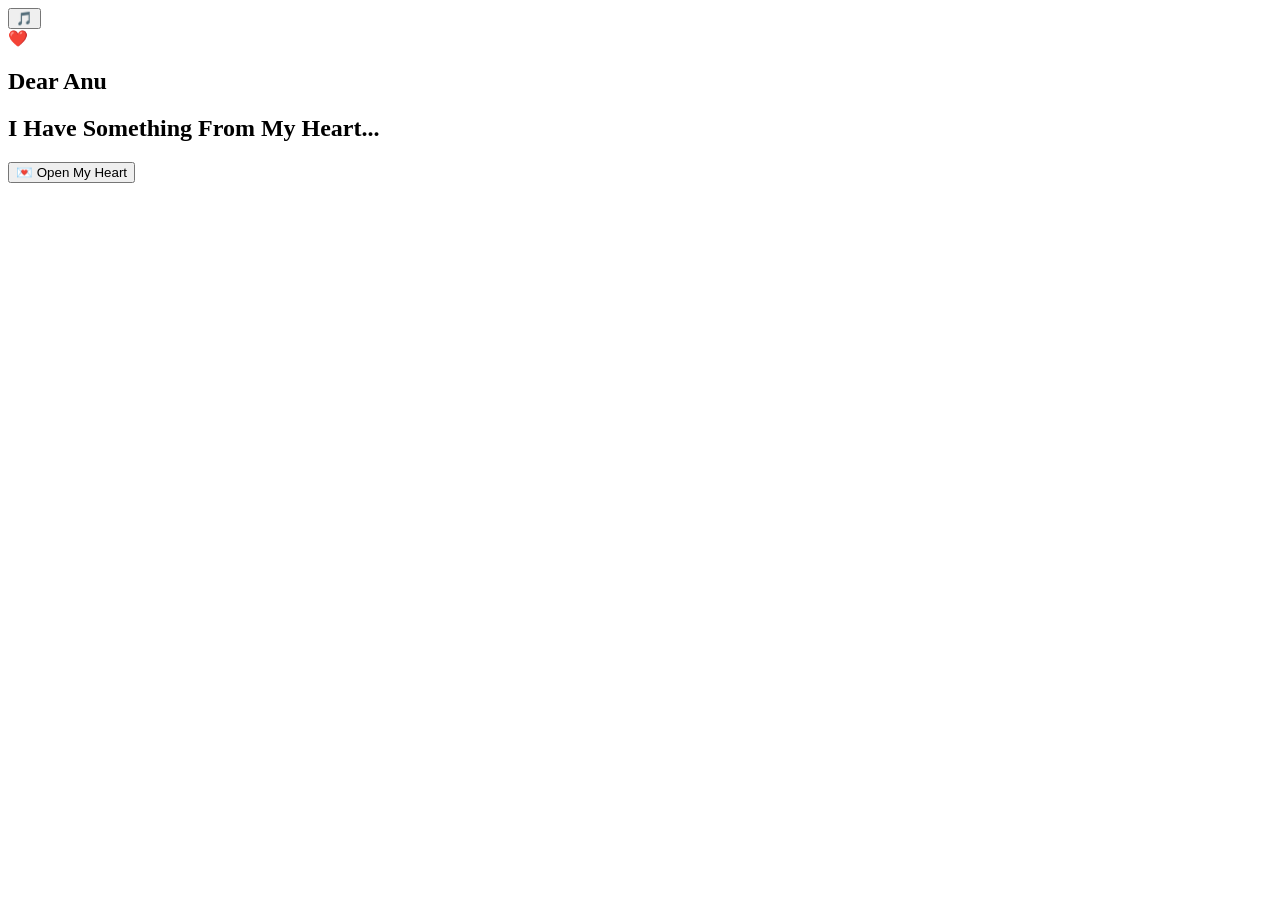
==== index.html @ 367ee6c8 "Create index.html" ====
<!DOCTYPE html>
<html lang="en">

<head>

<meta charset="UTF-8">
<meta name="viewport" content="width=device-width, initial-scale=1.0">

<title>For Anu ❤️</title>

<!-- Google Fonts -->
<link href="https://fonts.googleapis.com/css2?family=Great+Vibes&family=Poppins:wght@300;400;600;700&display=swap" rel="stylesheet">

<!-- CSS File -->
<link rel="stylesheet" href="style.css">

</head>


<body>


<!-- Background Effects -->

<div id="hearts"></div>

<div id="petals"></div>

<div id="stars"></div>


<!-- Music -->

<audio id="music" loop>

<source src="music/song.mp3" type="audio/mp3">

</audio>


<button class="music-btn" onclick="playMusic()">
🎵
</button>



<!-- Main Card -->

<section class="welcome-card">


<div class="heart-beat">

❤️

</div>


<h1>
Dear Anu
</h1>


<h2>
I Have Something From My Heart...
</h2>



<div class="message">

<p id="typing">

</p>

</div>



<button class="open-btn" onclick="nextPage()">

💌 Open My Heart

</button>



</section>



<!-- Page Transition -->

<div id="transition">

</div>



<script src="script.js"></script>


</body>

</html>
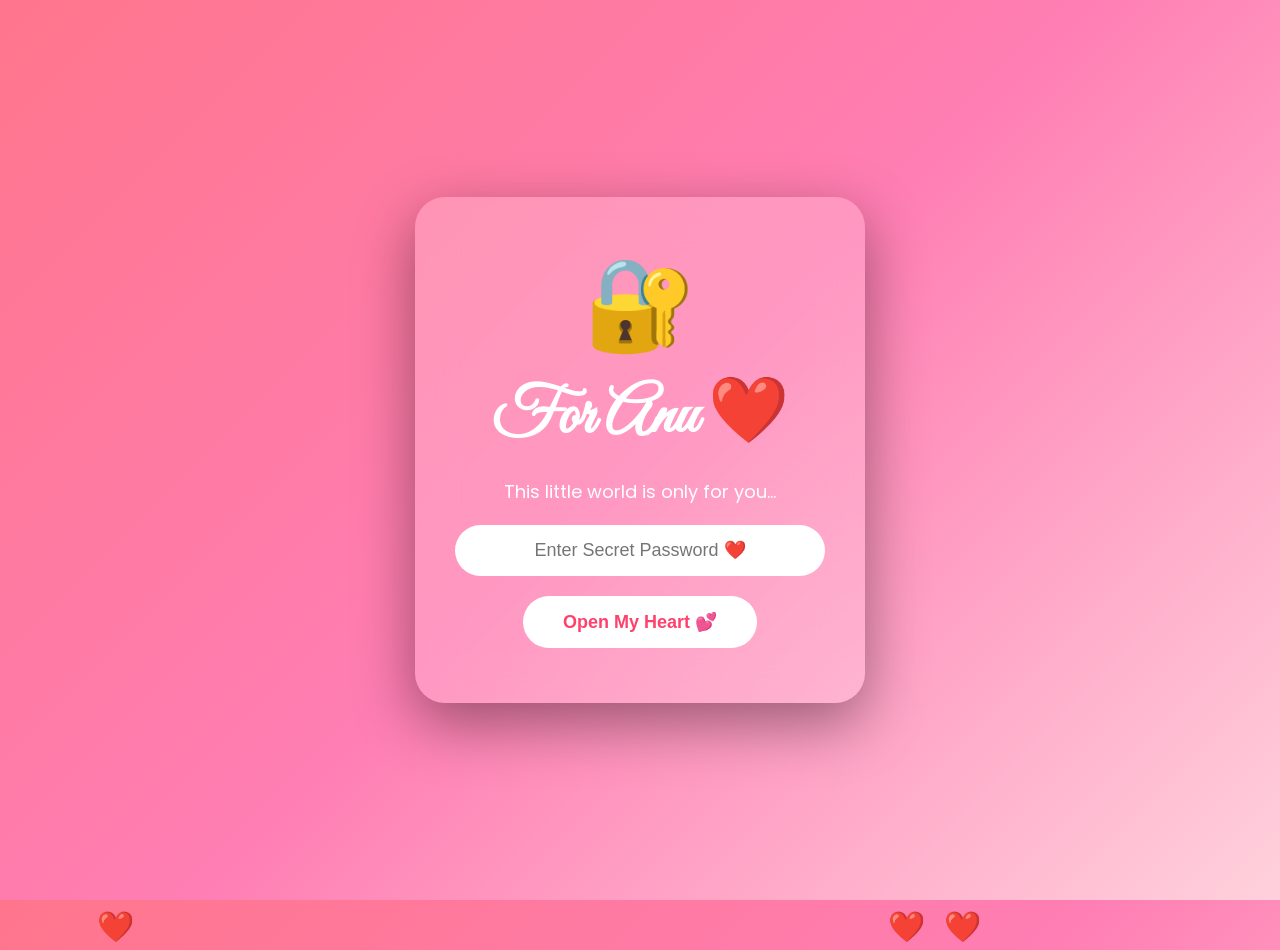
==== commit d92d8506: "Create index.html" ====
--- a/index.html
+++ b/index.html
@@ -6,98 +6,388 @@
 <meta charset="UTF-8">
 <meta name="viewport" content="width=device-width, initial-scale=1.0">
 
-<title>For Anu ❤️</title>
-
-<!-- Google Fonts -->
-<link href="https://fonts.googleapis.com/css2?family=Great+Vibes&family=Poppins:wght@300;400;600;700&display=swap" rel="stylesheet">
-
-<!-- CSS File -->
-<link rel="stylesheet" href="style.css">
+<title>Only For Anu ❤️</title>
+
+
+<link href="https://fonts.googleapis.com/css2?family=Great+Vibes&family=Poppins:wght@300;500;700&display=swap" rel="stylesheet">
+
+
+<style>
+
+*{
+margin:0;
+padding:0;
+box-sizing:border-box;
+}
+
+
+body{
+
+height:100vh;
+
+display:flex;
+
+justify-content:center;
+
+align-items:center;
+
+
+font-family:Poppins,sans-serif;
+
+
+background:
+
+linear-gradient(
+135deg,
+#ff758c,
+#ff7eb3,
+#ffd1dc
+);
+
+
+color:white;
+
+overflow:hidden;
+
+}
+
+
+
+.box{
+
+
+width:90%;
+
+max-width:450px;
+
+
+padding:40px;
+
+
+text-align:center;
+
+
+background:
+
+rgba(255,255,255,.2);
+
+
+backdrop-filter:blur(20px);
+
+
+border-radius:30px;
+
+
+box-shadow:
+
+0 20px 60px rgba(0,0,0,.4);
+
+
+}
+
+
+
+.lock{
+
+font-size:90px;
+
+animation:beat 1.5s infinite;
+
+}
+
+
+
+@keyframes beat{
+
+
+50%{
+
+transform:scale(1.2);
+
+}
+
+
+}
+
+
+
+
+h1{
+
+
+font-family:'Great Vibes';
+
+font-size:65px;
+
+
+}
+
+
+
+p{
+
+margin:20px;
+
+font-size:18px;
+
+}
+
+
+
+
+input{
+
+
+width:100%;
+
+
+padding:15px;
+
+
+border:none;
+
+
+border-radius:50px;
+
+
+text-align:center;
+
+
+font-size:18px;
+
+
+outline:none;
+
+
+}
+
+
+
+button{
+
+
+margin-top:20px;
+
+
+padding:15px 40px;
+
+
+border:none;
+
+
+border-radius:50px;
+
+
+background:white;
+
+
+color:#ff416c;
+
+
+font-size:18px;
+
+
+font-weight:bold;
+
+
+cursor:pointer;
+
+
+}
+
+
+
+
+#error{
+
+
+margin-top:15px;
+
+color:#fff;
+
+}
+
+
+
+.heart{
+
+
+position:absolute;
+
+bottom:-50px;
+
+
+font-size:30px;
+
+
+animation:float 8s linear infinite;
+
+
+}
+
+
+
+@keyframes float{
+
+
+to{
+
+transform:translateY(-120vh);
+
+
+}
+
+
+}
+
+
+
+</style>
+
 
 </head>
 
 
+
 <body>
 
 
-<!-- Background Effects -->
-
-<div id="hearts"></div>
-
-<div id="petals"></div>
-
-<div id="stars"></div>
-
-
-<!-- Music -->
-
-<audio id="music" loop>
-
-<source src="music/song.mp3" type="audio/mp3">
-
-</audio>
-
-
-<button class="music-btn" onclick="playMusic()">
-🎵
+
+<div class="box">
+
+
+<div class="lock">
+
+🔐
+
+</div>
+
+
+
+<h1>
+
+For Anu ❤️
+
+</h1>
+
+
+
+<p>
+
+This little world is only for you...
+
+</p>
+
+
+
+
+<input
+
+type="password"
+
+id="password"
+
+placeholder="Enter Secret Password ❤️"
+
+>
+
+
+
+<button onclick="unlock()">
+
+Open My Heart 💕
+
 </button>
 
 
 
-<!-- Main Card -->
-
-<section class="welcome-card">
-
-
-<div class="heart-beat">
-
-❤️
+<div id="error"></div>
+
+
 
 </div>
 
 
-<h1>
-Dear Anu
-</h1>
-
-
-<h2>
-I Have Something From My Heart...
-</h2>
-
-
-
-<div class="message">
-
-<p id="typing">
-
-</p>
-
-</div>
-
-
-
-<button class="open-btn" onclick="nextPage()">
-
-💌 Open My Heart
-
-</button>
-
-
-
-</section>
-
-
-
-<!-- Page Transition -->
-
-<div id="transition">
-
-</div>
-
-
-
-<script src="script.js"></script>
+
+
+
+<script>
+
+
+function unlock(){
+
+
+let pass =
+document.getElementById("password").value;
+
+
+
+if(pass==="anu123"){
+
+
+window.location.href="home.html";
+
+
+}
+
+else{
+
+
+document.getElementById("error").innerHTML=
+
+"Wrong password 💔 Try again";
+
+
+}
+
+
+}
+
+
+
+
+
+// floating hearts
+
+
+setInterval(()=>{
+
+
+let h=document.createElement("div");
+
+
+h.className="heart";
+
+
+h.innerHTML="❤️";
+
+
+h.style.left=Math.random()*100+"%";
+
+
+h.style.animationDuration=
+
+(5+Math.random()*5)+"s";
+
+
+document.body.appendChild(h);
+
+
+
+setTimeout(()=>{
+
+h.remove();
+
+},10000);
+
+
+
+},500);
+
+
+
+</script>
+
 
 
 </body>
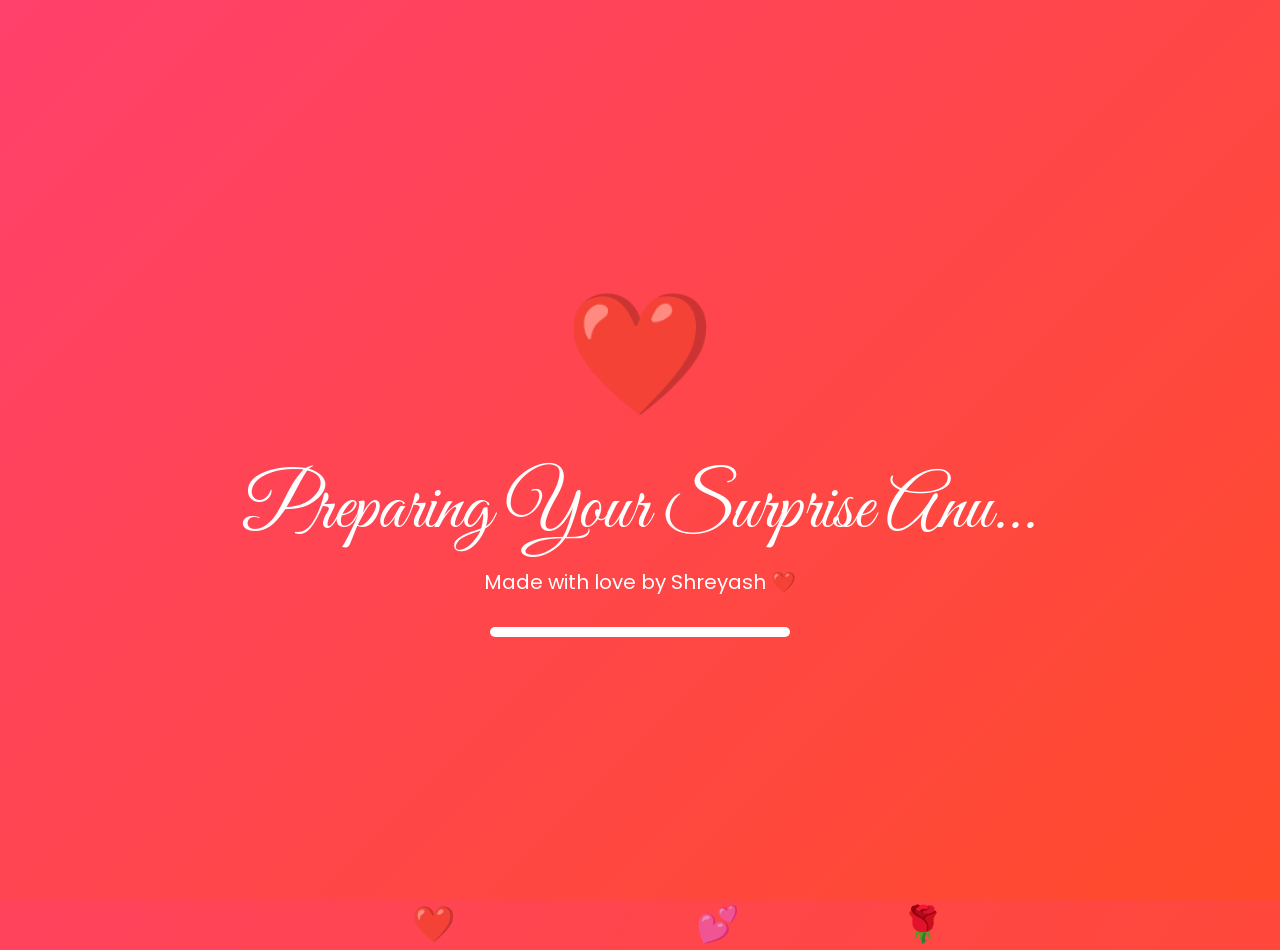
==== commit a6cb7907: "Update index.html" ====
--- a/index.html
+++ b/index.html
@@ -6,10 +6,9 @@
 <meta charset="UTF-8">
 <meta name="viewport" content="width=device-width, initial-scale=1.0">
 
-<title>Only For Anu ❤️</title>
-
-
-<link href="https://fonts.googleapis.com/css2?family=Great+Vibes&family=Poppins:wght@300;500;700&display=swap" rel="stylesheet">
+<title>A Surprise For Anu ❤️</title>
+
+<link href="https://fonts.googleapis.com/css2?family=Great+Vibes&family=Poppins:wght@300;400;600;700&display=swap" rel="stylesheet">
 
 
 <style>
@@ -23,7 +22,9 @@
 
 body{
 
-height:100vh;
+min-height:100vh;
+
+font-family:Poppins,sans-serif;
 
 display:flex;
 
@@ -31,83 +32,368 @@
 
 align-items:center;
 
-
-font-family:Poppins,sans-serif;
+overflow:hidden;
+
+color:white;
+
+
+background:
+
+linear-gradient(
+120deg,
+#ff416c,
+#ff4b2b,
+#ff758c,
+#ff7eb3
+);
+
+
+background-size:400% 400%;
+
+animation:bgMove 10s infinite alternate;
+
+
+}
+
+
+
+@keyframes bgMove{
+
+
+0%{
+
+background-position:left;
+
+}
+
+
+100%{
+
+background-position:right;
+
+}
+
+
+}
+
+
+
+/* ===================
+LOADER
+=================== */
+
+
+#loader{
+
+
+position:fixed;
+
+inset:0;
+
+
+display:flex;
+
+flex-direction:column;
+
+justify-content:center;
+
+align-items:center;
 
 
 background:
 
 linear-gradient(
 135deg,
-#ff758c,
-#ff7eb3,
-#ffd1dc
+#ff416c,
+#ff4b2b
 );
 
 
-color:white;
+z-index:100;
+
+
+animation:fadeIn 1s;
+
+
+}
+
+
+
+.loader-heart{
+
+
+font-size:clamp(70px,15vw,120px);
+
+
+animation:
+
+heartbeat 1s infinite,
+rotate 3s infinite linear;
+
+
+}
+
+
+
+@keyframes heartbeat{
+
+
+50%{
+
+transform:scale(1.3);
+
+}
+
+
+}
+
+
+
+@keyframes rotate{
+
+
+100%{
+
+filter:hue-rotate(360deg);
+
+}
+
+
+}
+
+
+
+.loader-title{
+
+
+font-family:'Great Vibes';
+
+
+font-size:
+
+clamp(40px,8vw,75px);
+
+
+text-align:center;
+
+
+margin-top:20px;
+
+
+animation:textGlow 2s infinite;
+
+
+}
+
+
+
+
+@keyframes textGlow{
+
+
+50%{
+
+text-shadow:0 0 30px white;
+
+}
+
+
+}
+
+
+
+
+.loader-subtitle{
+
+
+font-size:
+
+clamp(14px,3vw,20px);
+
+
+margin-top:10px;
+
+
+}
+
+
+
+
+.loading-bar{
+
+
+width:min(80vw,300px);
+
+
+height:10px;
+
+
+background:
+
+rgba(255,255,255,.3);
+
+
+border-radius:50px;
+
+
+margin-top:30px;
+
 
 overflow:hidden;
 
-}
-
+
+}
+
+
+
+.progress{
+
+
+height:100%;
+
+
+background:white;
+
+
+width:0;
+
+
+animation:load 3s forwards;
+
+
+}
+
+
+
+@keyframes load{
+
+
+100%{
+
+width:100%;
+
+}
+
+
+}
+
+
+
+
+
+/* ===================
+PASSWORD CARD
+=================== */
 
 
 .box{
 
 
-width:90%;
-
-max-width:450px;
-
-
-padding:40px;
+display:none;
+
+
+width:min(90%,450px);
+
+
+padding:
+
+clamp(25px,6vw,50px);
+
+
+
+background:
+
+rgba(255,255,255,.18);
+
+
+backdrop-filter:blur(25px);
+
+
+border-radius:35px;
 
 
 text-align:center;
 
 
-background:
-
-rgba(255,255,255,.2);
-
-
-backdrop-filter:blur(20px);
-
-
-border-radius:30px;
-
-
 box-shadow:
 
-0 20px 60px rgba(0,0,0,.4);
-
-
-}
+0 30px 80px rgba(0,0,0,.5);
+
+
+animation:
+
+cardShow 1.2s ease;
+
+
+}
+
+
+
+@keyframes cardShow{
+
+
+from{
+
+opacity:0;
+
+transform:
+
+translateY(80px)
+scale(.7);
+
+
+}
+
+
+to{
+
+opacity:1;
+
+transform:
+
+translateY(0)
+scale(1);
+
+
+}
+
+
+}
+
 
 
 
 .lock{
 
-font-size:90px;
-
-animation:beat 1.5s infinite;
-
-}
-
-
-
-@keyframes beat{
+
+font-size:
+
+clamp(70px,15vw,110px);
+
+
+animation:lockMove 2s infinite;
+
+
+}
+
+
+
+@keyframes lockMove{
 
 
 50%{
 
-transform:scale(1.2);
-
-}
-
-
-}
+transform:
+
+translateY(-15px)
+rotate(5deg);
+
+
+}
+
+
+}
+
 
 
 
@@ -117,46 +403,237 @@
 
 font-family:'Great Vibes';
 
-font-size:65px;
-
-
-}
-
-
-
-p{
-
-margin:20px;
+
+font-size:
+
+clamp(45px,10vw,75px);
+
+
+margin:20px 0;
+
+
+}
+
+
+
+.message{
+
+
+font-size:
+
+clamp(14px,4vw,19px);
+
+
+line-height:1.6;
+
+
+}
+
+
+
+
+input{
+
+
+margin-top:20px;
+
+
+width:100%;
+
+
+padding:16px;
+
+
+border:none;
+
+
+border-radius:50px;
+
+
+font-size:16px;
+
+
+text-align:center;
+
+
+outline:none;
+
+
+transition:.4s;
+
+
+}
+
+
+
+input:focus{
+
+
+transform:scale(1.05);
+
+
+box-shadow:
+
+0 0 25px white;
+
+
+}
+
+
+
+
+
+button{
+
+
+margin-top:25px;
+
+
+padding:
+
+15px clamp(30px,8vw,50px);
+
+
+border:none;
+
+
+border-radius:50px;
+
+
+background:white;
+
+
+color:#ff416c;
+
 
 font-size:18px;
 
-}
-
-
-
-
-input{
-
-
-width:100%;
-
-
-padding:15px;
-
-
-border:none;
-
-
-border-radius:50px;
-
-
-text-align:center;
-
-
-font-size:18px;
-
-
-outline:none;
+
+font-weight:bold;
+
+
+cursor:pointer;
+
+
+animation:pulse 2s infinite;
+
+
+}
+
+
+
+@keyframes pulse{
+
+
+50%{
+
+transform:scale(1.08);
+
+
+}
+
+
+}
+
+
+
+
+#error{
+
+
+margin-top:20px;
+
+}
+
+
+
+/* ===================
+HEART PARTICLES
+=================== */
+
+
+.heart{
+
+
+position:absolute;
+
+
+bottom:-50px;
+
+
+font-size:
+
+clamp(20px,5vw,35px);
+
+
+animation:
+
+rise linear infinite;
+
+
+}
+
+
+
+@keyframes rise{
+
+
+0%{
+
+
+transform:
+
+translateY(0)
+rotate(0);
+
+
+opacity:1;
+
+
+}
+
+
+
+100%{
+
+
+transform:
+
+translateY(-120vh)
+rotate(360deg);
+
+
+opacity:0;
+
+
+}
+
+
+
+}
+
+
+
+/* Mobile */
+
+
+@media(max-width:480px){
+
+
+.box{
+
+
+border-radius:25px;
+
+
+}
+
+
+
+.loader-title{
+
+
+padding:0 20px;
 
 
 }
@@ -166,80 +643,13 @@
 button{
 
 
-margin-top:20px;
-
-
-padding:15px 40px;
-
-
-border:none;
-
-
-border-radius:50px;
-
-
-background:white;
-
-
-color:#ff416c;
-
-
-font-size:18px;
-
-
-font-weight:bold;
-
-
-cursor:pointer;
-
-
-}
-
-
-
-
-#error{
-
-
-margin-top:15px;
-
-color:#fff;
-
-}
-
-
-
-.heart{
-
-
-position:absolute;
-
-bottom:-50px;
-
-
-font-size:30px;
-
-
-animation:float 8s linear infinite;
-
-
-}
-
-
-
-@keyframes float{
-
-
-to{
-
-transform:translateY(-120vh);
-
-
-}
-
-
-}
-
+font-size:16px;
+
+
+}
+
+
+}
 
 
 </style>
@@ -253,7 +663,51 @@
 
 
 
-<div class="box">
+
+<!-- LOADING -->
+
+<div id="loader">
+
+
+<div class="loader-heart">
+
+❤️
+
+</div>
+
+
+<div class="loader-title">
+
+Preparing Your Surprise Anu...
+
+</div>
+
+
+<div class="loader-subtitle">
+
+Made with love by Shreyash ❤️
+
+</div>
+
+
+<div class="loading-bar">
+
+<div class="progress"></div>
+
+</div>
+
+
+</div>
+
+
+
+
+
+
+<!-- PASSWORD -->
+
+
+<div class="box" id="login">
 
 
 <div class="lock">
@@ -266,17 +720,17 @@
 
 <h1>
 
-For Anu ❤️
+Only For Anu
 
 </h1>
 
 
 
-<p>
-
-This little world is only for you...
-
-</p>
+<div class="message">
+
+A special world created only for you ❤️
+
+</div>
 
 
 
@@ -287,7 +741,9 @@
 
 id="password"
 
-placeholder="Enter Secret Password ❤️"
+placeholder="Enter Secret Password"
+
+
 
 >
 
@@ -300,7 +756,6 @@
 </button>
 
 
-
 <div id="error"></div>
 
 
@@ -311,23 +766,53 @@
 
 
 
+
 <script>
 
 
+// Loader
+
+
+setTimeout(()=>{
+
+
+document.getElementById("loader").style.display="none";
+
+
+document.getElementById("login").style.display="block";
+
+
+},3000);
+
+
+
+
+
+// Password
+
+
 function unlock(){
 
 
-let pass =
-document.getElementById("password").value;
+let pass=document.getElementById("password").value;
 
 
 
 if(pass==="anu123"){
 
 
+document.body.style.opacity="0";
+
+
+setTimeout(()=>{
+
+
 window.location.href="home.html";
 
 
+},700);
+
+
 }
 
 else{
@@ -335,19 +820,20 @@
 
 document.getElementById("error").innerHTML=
 
-"Wrong password 💔 Try again";
-
-
-}
-
-
-}
-
-
-
-
-
-// floating hearts
+"💔 Wrong Password";
+
+
+}
+
+
+}
+
+
+
+
+
+
+// Hearts
 
 
 setInterval(()=>{
@@ -359,15 +845,21 @@
 h.className="heart";
 
 
-h.innerHTML="❤️";
+h.innerHTML=
+
+["❤️","💕","💖","🌹","✨"]
+[Math.floor(Math.random()*5)];
+
 
 
 h.style.left=Math.random()*100+"%";
 
 
+
 h.style.animationDuration=
 
-(5+Math.random()*5)+"s";
+(5+Math.random()*6)+"s";
+
 
 
 document.body.appendChild(h);
@@ -376,13 +868,15 @@
 
 setTimeout(()=>{
 
+
 h.remove();
 
-},10000);
-
-
-
-},500);
+
+},12000);
+
+
+
+},400);
 
 
 
